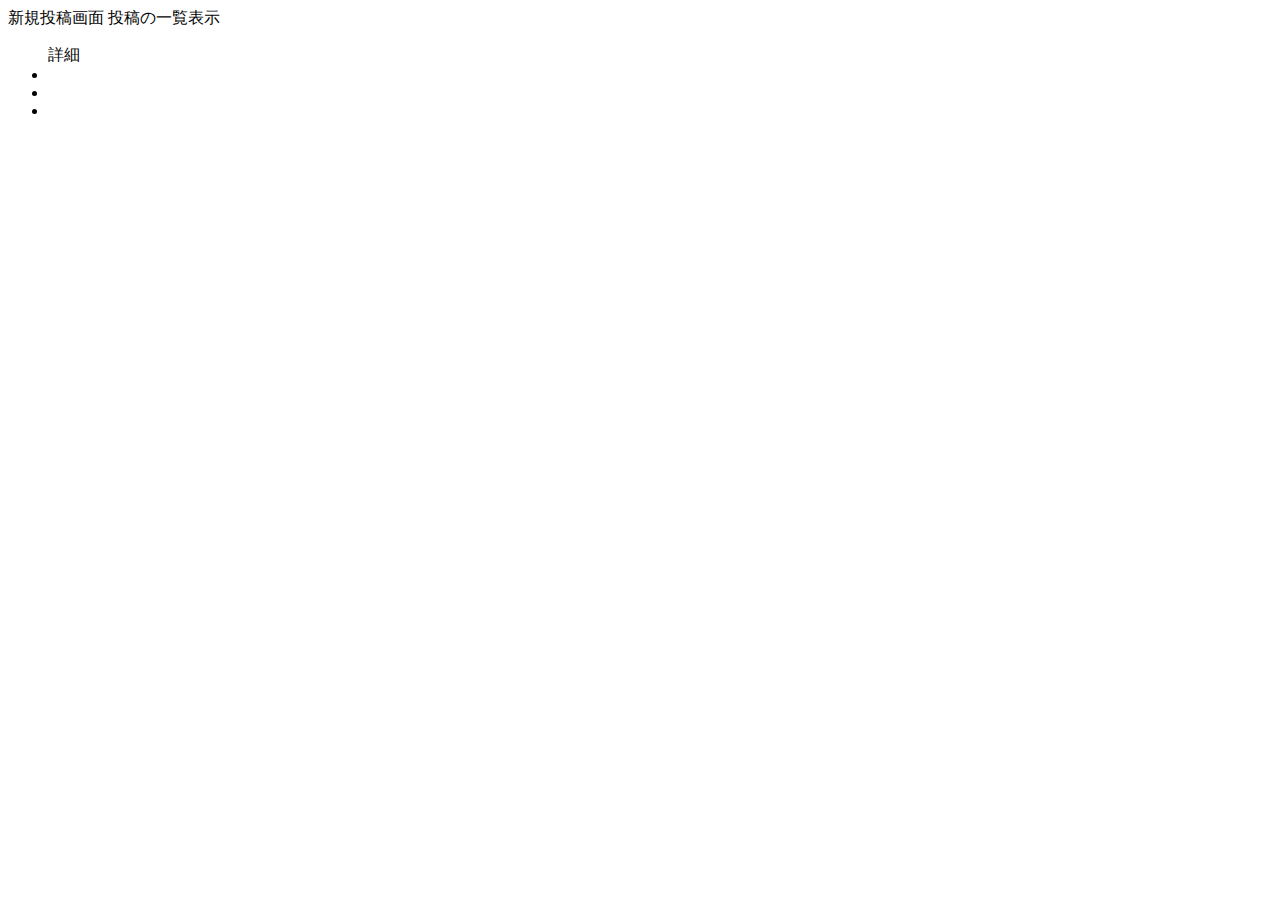
==== src/main/resources/templates/index.html @ 6edb0668 "詳細画面へのリンク作成、メソッド誤記の修正" ====
<!DOCTYPE html>
<html xmlns:th="http://www.thymeleaf.org" lang="ja">
<head>
    <meta charset="UTF-8">
    <title>Title</title>
</head>
<body>

<div th:insert="~{header :: header}"></div>

<a th:href="@{/tweetForm}">新規投稿画面</a>
投稿の一覧表示
  <ul th:each = "t:${tweets}">
      <div class="button" >
          <a class="update-button" th:href="@{/tweet/{tweetId}(tweetId=${t.id})}">詳細</a>
      </div>
      <li th:text = "${t.getContent()}">
      </li>
      <li th:text = "${t.getImage()}">
      </li>
      <li th:text = "${t.user.getUsername()}">
      </li>
  </ul>
</body>
</html>
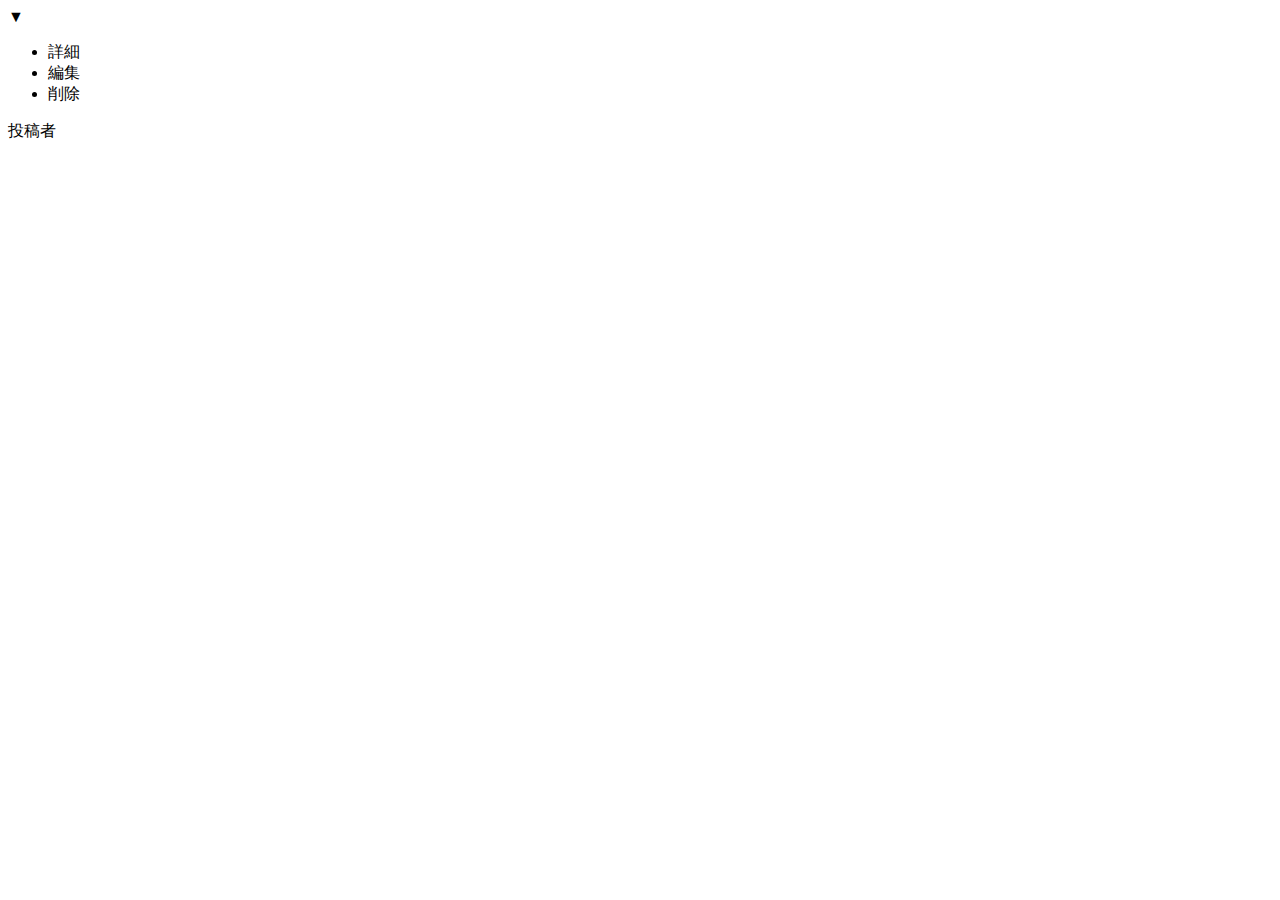
==== commit 114cd1ac: "一覧・詳細画面の変更（見た目のみ）" ====
--- a/src/main/resources/templates/index.html
+++ b/src/main/resources/templates/index.html
@@ -1,25 +1,65 @@
+<!--<!DOCTYPE html>-->
+<!--<html xmlns:th="http://www.thymeleaf.org" lang="ja">-->
+<!--<head>-->
+<!--    <meta charset="UTF-8">-->
+<!--    <link th:href="@{/css/style.css}" rel="stylesheet" type="text/css">-->
+<!--    <title>Title</title>-->
+<!--</head>-->
+<!--<body>-->
+
+<!--<div th:insert="~{header :: header}"></div>-->
+
+
+<!--  <ul th:each = "t:${tweets}">-->
+<!--      <div class="button" >-->
+<!--          <a class="update-button" th:href="@{/tweet/{tweetId}(tweetId=${t.id})}">詳細</a>-->
+<!--      </div>-->
+<!--      <li th:text = "${t.getContent()}">-->
+<!--      </li>-->
+<!--      <li th:text = "${t.getImage()}">-->
+<!--      </li>-->
+<!--      <li th:text = "${t.user.getUsername()}">-->
+<!--      </li>-->
+<!--  </ul>-->
+<!--</body>-->
+<!--</html>-->
+
 <!DOCTYPE html>
 <html xmlns:th="http://www.thymeleaf.org" lang="ja">
 <head>
     <meta charset="UTF-8">
-    <title>Title</title>
+    <link th:href="@{/css/style.css}" rel="stylesheet" type="text/css">
+    <title>ツイート一覧</title>
 </head>
 <body>
 
 <div th:insert="~{header :: header}"></div>
 
-<a th:href="@{/tweetForm}">新規投稿画面</a>
-投稿の一覧表示
-  <ul th:each = "t:${tweets}">
-      <div class="button" >
-          <a class="update-button" th:href="@{/tweet/{tweetId}(tweetId=${t.id})}">詳細</a>
-      </div>
-      <li th:text = "${t.getContent()}">
-      </li>
-      <li th:text = "${t.getImage()}">
-      </li>
-      <li th:text = "${t.user.getUsername()}">
-      </li>
-  </ul>
+<div class="contents row">
+    <div th:each="tweet : ${tweets}" class="content_post" th:style="'background-image: url(' + ${tweet.image} + ');'">
+        <div class="more">
+            <span>▼</span> <!-- image_tag 'arrow_top.png' の代替 -->
+            <ul class="more_list">
+                <li>
+                    <a th:href="@{/tweet/{tweetId}(tweetId=${tweet.id})}">詳細</a>
+                </li>
+                <!-- Javaのセキュリティモデルに基づいて、ユーザーがログインしており、かつ現在ログイン中のユーザーIDがtweet.user_idと一致する場合に編集・削除リンクを表示 -->
+                <li th:if="${#authorization.expression('isAuthenticated()') and tweet.user.username == #authentication.principal.username}">
+                    <a th:href="@{/tweet/edit/{tweetId}(tweetId=${tweet.id})}">編集</a>
+                </li>
+                <li th:if="${#authorization.expression('isAuthenticated()') and tweet.user.username == #authentication.principal.username}">
+                    <a th:href="@{/tweet/delete/{tweetId}(tweetId=${tweet.id})}" th:attr="data-turbo-method='delete'">削除</a>
+                </li>
+            </ul>
+        </div>
+        <p th:text="${tweet.content}"></p> <!-- erbのtweet.textに相当 -->
+        <span class="name">
+            <a th:href="@{/users/${tweet.user.id}}">
+                <span>投稿者</span><span th:text="${tweet.user.username}"></span>
+            </a>
+        </span>
+    </div>
+</div>
+
 </body>
-</html>+</html>
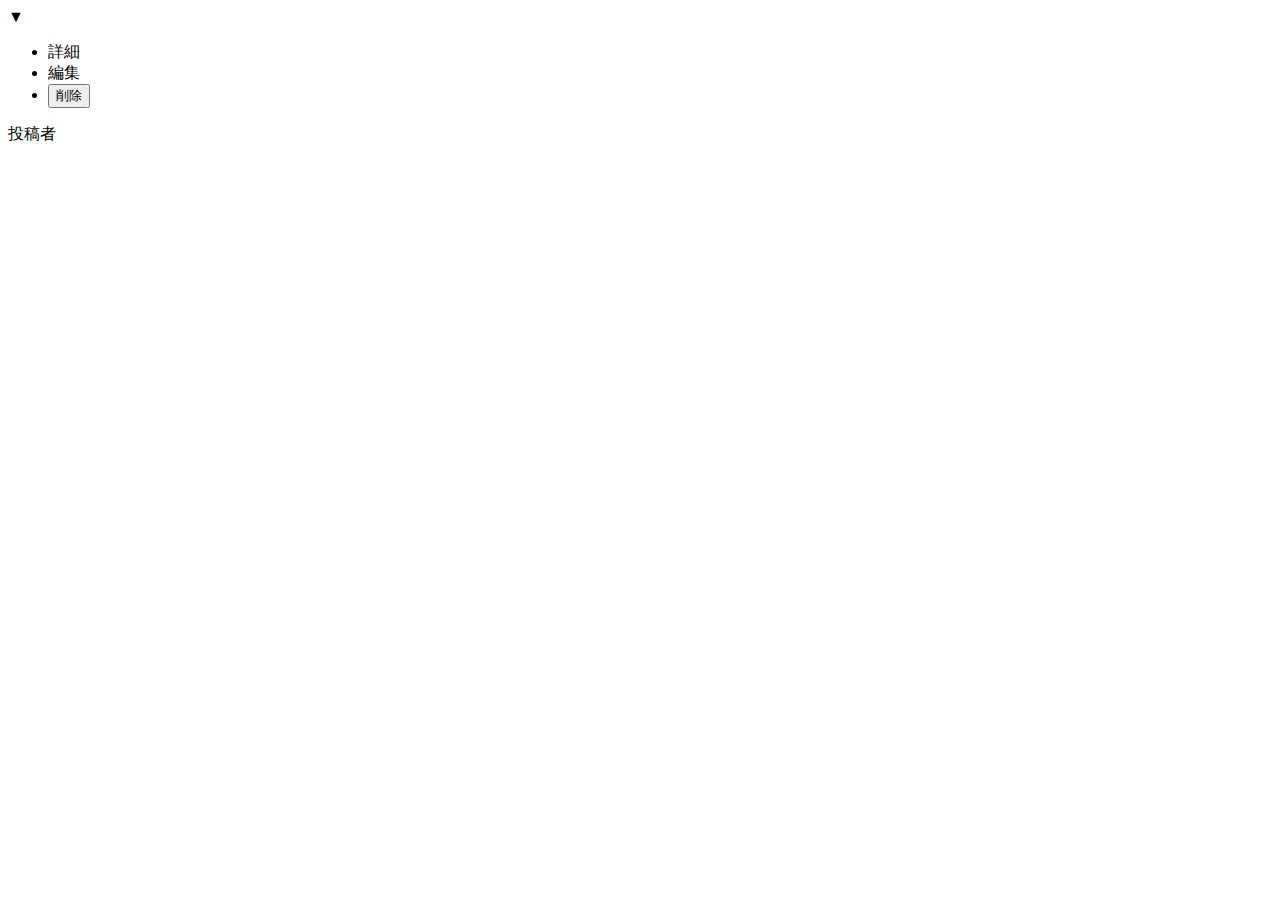
==== commit 414d6a64: "削除ボタンの修正とCSSの追加" ====
--- a/src/main/resources/templates/index.html
+++ b/src/main/resources/templates/index.html
@@ -45,10 +45,12 @@
                 </li>
                 <!-- Javaのセキュリティモデルに基づいて、ユーザーがログインしており、かつ現在ログイン中のユーザーIDがtweet.user_idと一致する場合に編集・削除リンクを表示 -->
                 <li th:if="${#authorization.expression('isAuthenticated()') and tweet.user.username == #authentication.principal.username}">
-                    <a th:href="@{/tweet/edit/{tweetId}(tweetId=${tweet.id})}">編集</a>
+                    <a th:href="@{/user/{userId}/tweet/{tweetId}/edit(userId=${tweet.user.id}, tweetId=${tweet.id})}">編集</a>
                 </li>
                 <li th:if="${#authorization.expression('isAuthenticated()') and tweet.user.username == #authentication.principal.username}">
-                    <a th:href="@{/tweet/delete/{tweetId}(tweetId=${tweet.id})}" th:attr="data-turbo-method='delete'">削除</a>
+                    <form th:action="@{/user/{userId}/tweet/{tweetId}/delete(userId=${tweet.user.id}, tweetId=${tweet.id})}" method="post" class="delete" >
+                        <input class="delete-button" type="submit" value="削除">
+                    </form>
                 </li>
             </ul>
         </div>
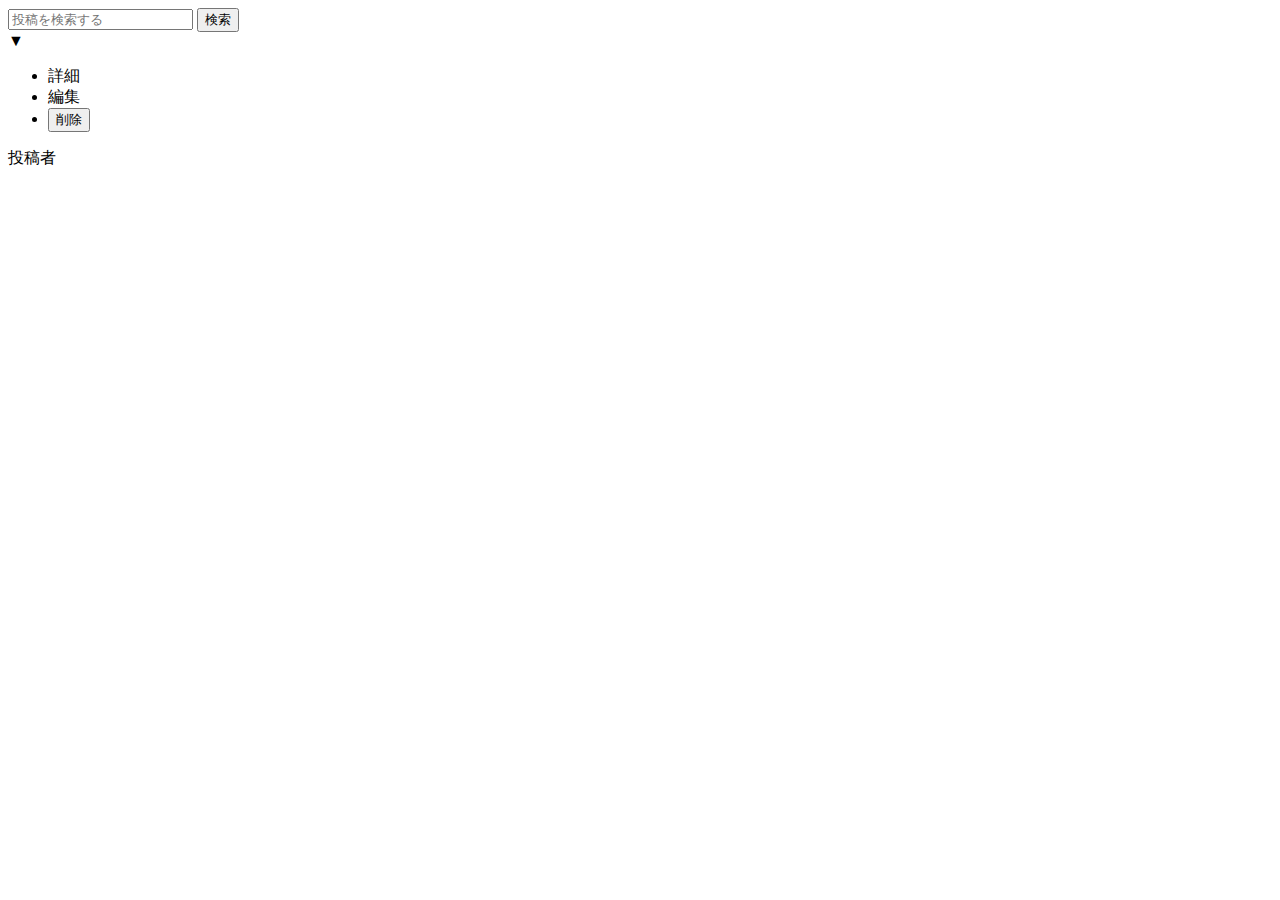
==== commit d1ddceee: "CSSを適用できるよう修正" ====
--- a/src/main/resources/templates/index.html
+++ b/src/main/resources/templates/index.html
@@ -35,6 +35,16 @@
 
 <div th:insert="~{header :: header}"></div>
 
+<!--<form th:action="@{/search}" th:method="get" >-->
+<!--    <input type="text" id="summaryInput" name="keyword">-->
+<!--    <button type="submit">検索</button>-->
+<!--</form>-->
+
+<form th:action="@{/search}" th:method="get" class="search-form">
+    <input type="text" id="summaryInput" name="keyword" placeholder="投稿を検索する" class="search-input">
+    <button type="submit" class="search-btn">検索</button>
+</form>
+
 <div class="contents row">
     <div th:each="tweet : ${tweets}" class="content_post" th:style="'background-image: url(' + ${tweet.image} + ');'">
         <div class="more">
@@ -56,7 +66,7 @@
         </div>
         <p th:text="${tweet.content}"></p> <!-- erbのtweet.textに相当 -->
         <span class="name">
-            <a th:href="@{/users/${tweet.user.id}}">
+            <a th:href="@{/user/{userId}(userId=${tweet.user.id})}">
                 <span>投稿者</span><span th:text="${tweet.user.username}"></span>
             </a>
         </span>
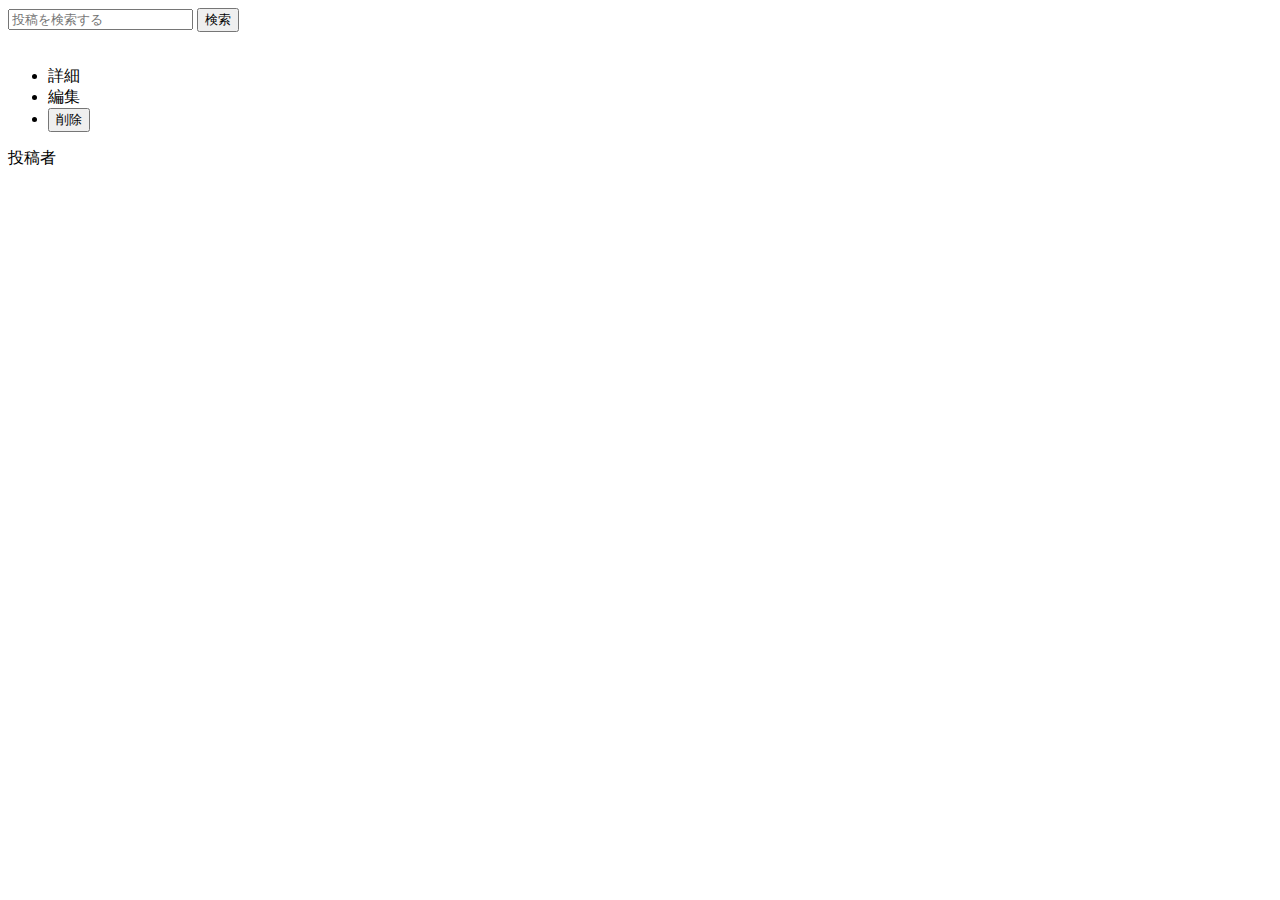
==== commit 2512183f: "プルダウン画像配置とビューの修正" ====
--- a/src/main/resources/templates/index.html
+++ b/src/main/resources/templates/index.html
@@ -48,7 +48,8 @@
 <div class="contents row">
     <div th:each="tweet : ${tweets}" class="content_post" th:style="'background-image: url(' + ${tweet.image} + ');'">
         <div class="more">
-            <span>▼</span> <!-- image_tag 'arrow_top.png' の代替 -->
+<!--            <span>▼</span>-->
+            <span><img th:src="@{/images/arrow_top.png}"/></span>
             <ul class="more_list">
                 <li>
                     <a th:href="@{/tweet/{tweetId}(tweetId=${tweet.id})}">詳細</a>
